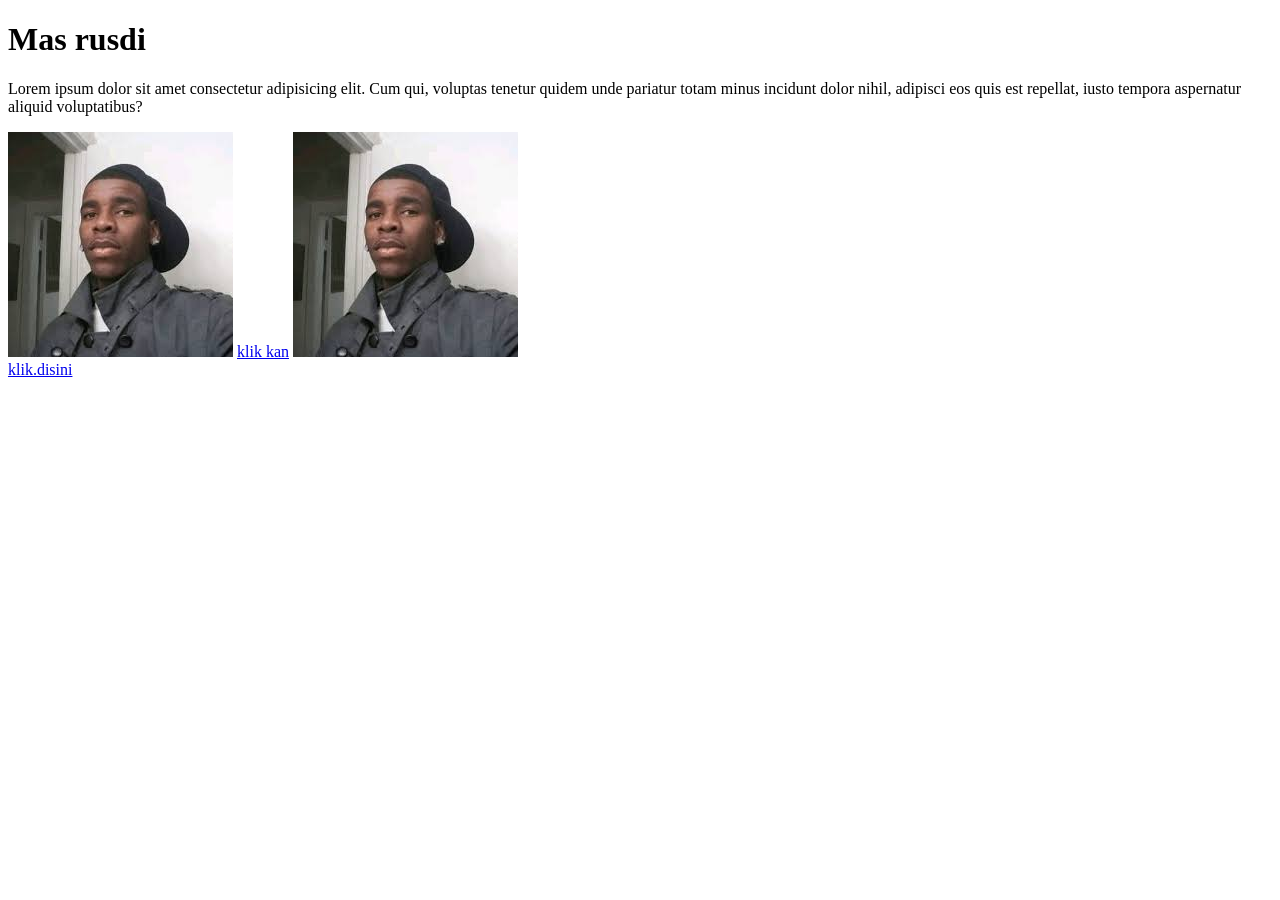
==== day1.html @ 90f404cc "Merge branch 'main' of https://github.com/imob3709-ux/buat-study-group" ====
<!doctype html>
<html lang="en">
  <head>
    <meta charset="UTF-8" />
    <meta name="viewport" content="width=device-width, initial-scale=1.0" />
    <title>aku</title>
</head>
<body>
 <h1>Mas rusdi</h1>
 <p>Lorem ipsum dolor sit amet consectetur adipisicing elit. Cum qui, voluptas tenetur quidem unde pariatur totam minus incidunt dolor nihil, adipisci eos quis est repellat, iusto tempora aspernatur aliquid voluptatibus?</p>
 <img src="mas rusdi.jpg" alt="aku">
 <a href="facebook.com">klik kan</a>

    <img src="mas rusdi.jpg" />
<br>

    <a href="youtube.com">klik.disini</a>
  </body>
</html>
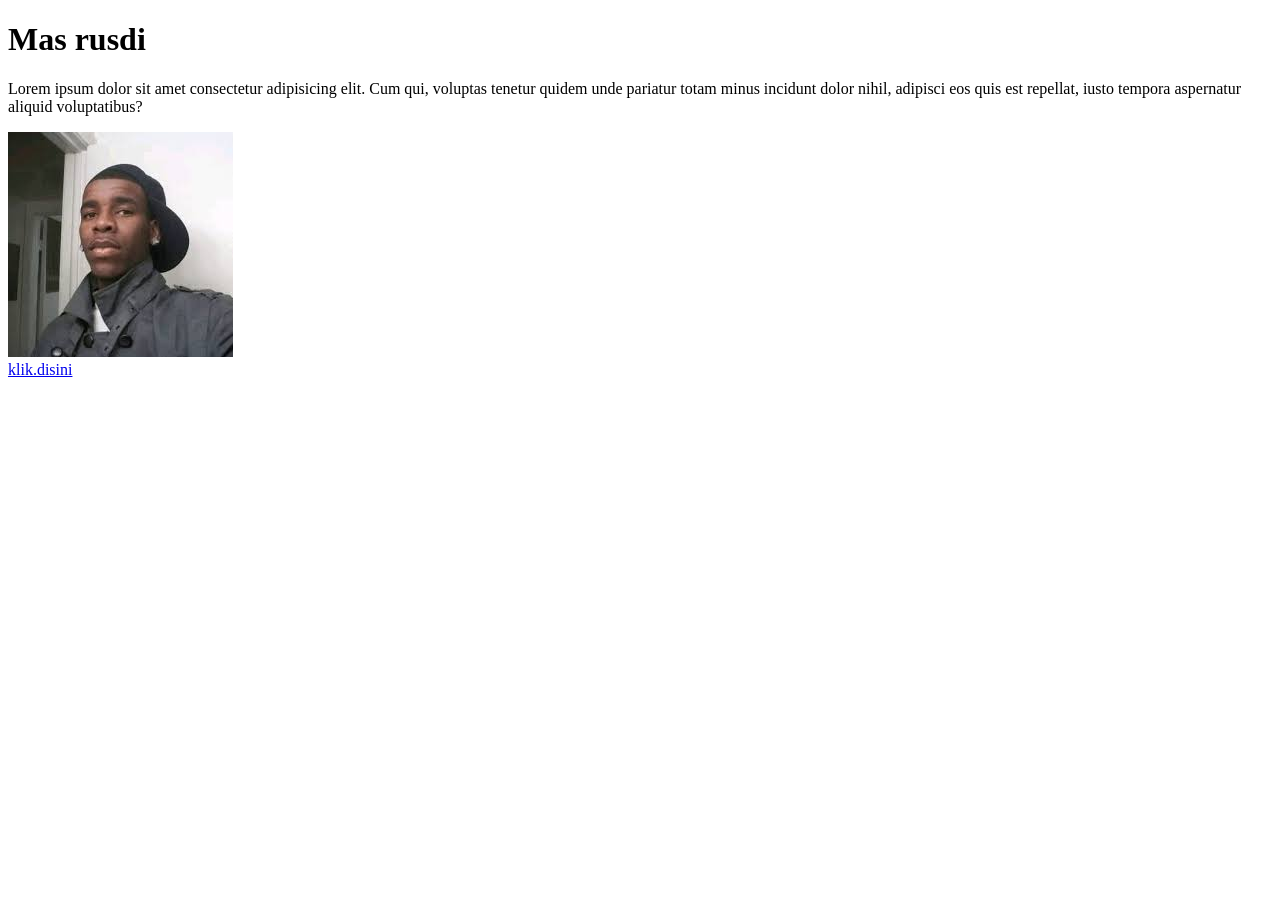
==== commit 18983acf: "Update day1.html" ====
--- a/day1.html
+++ b/day1.html
@@ -7,9 +7,10 @@
 </head>
 <body>
  <h1>Mas rusdi</h1>
+ <h2></h2>
+ <h3></h3>
  <p>Lorem ipsum dolor sit amet consectetur adipisicing elit. Cum qui, voluptas tenetur quidem unde pariatur totam minus incidunt dolor nihil, adipisci eos quis est repellat, iusto tempora aspernatur aliquid voluptatibus?</p>
- <img src="mas rusdi.jpg" alt="aku">
- <a href="facebook.com">klik kan</a>
+
 
     <img src="mas rusdi.jpg" />
 <br>
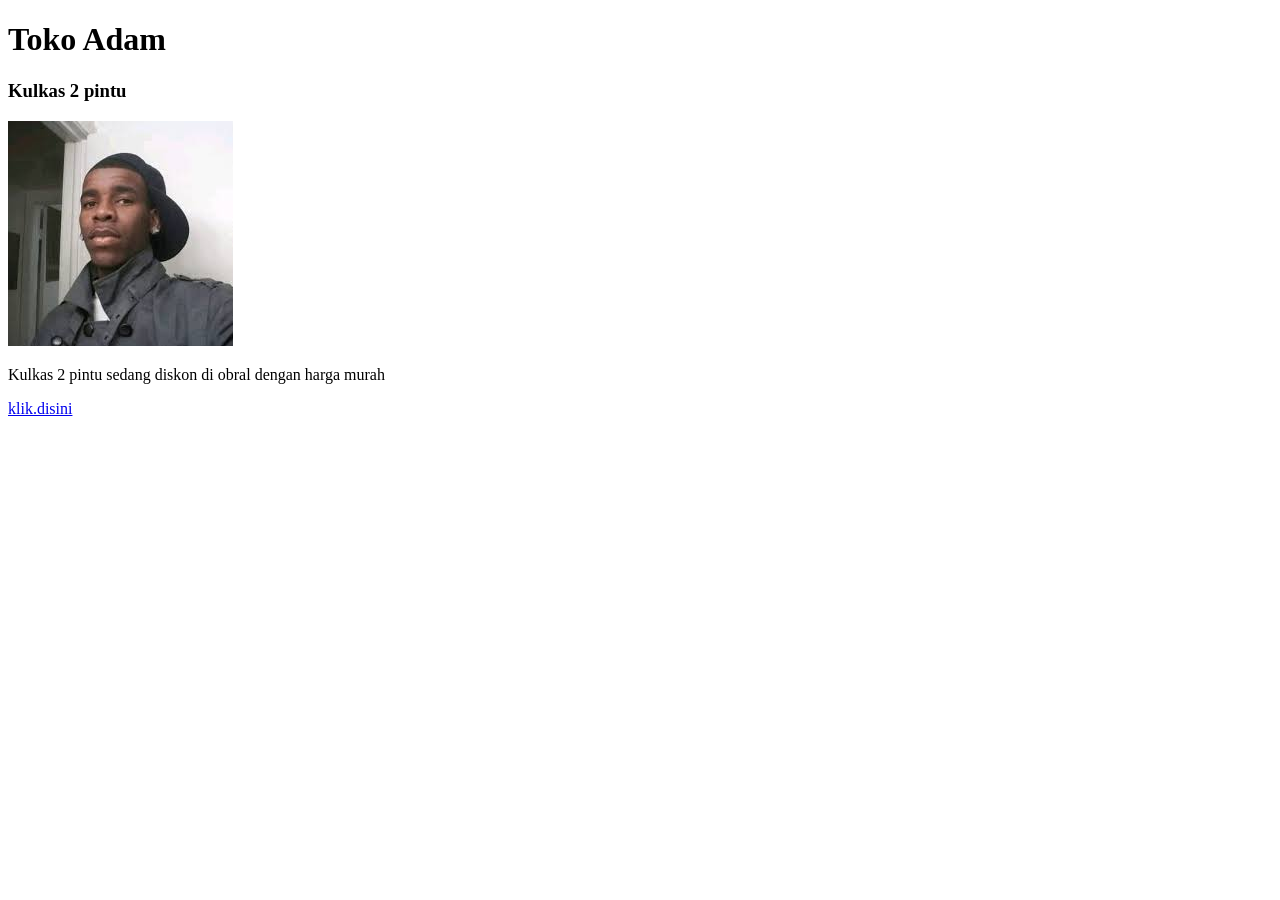
==== commit 4bc475c2: "Update day1.html" ====
--- a/day1.html
+++ b/day1.html
@@ -6,15 +6,12 @@
     <title>aku</title>
 </head>
 <body>
- <h1>Mas rusdi</h1>
- <h2></h2>
- <h3></h3>
- <p>Lorem ipsum dolor sit amet consectetur adipisicing elit. Cum qui, voluptas tenetur quidem unde pariatur totam minus incidunt dolor nihil, adipisci eos quis est repellat, iusto tempora aspernatur aliquid voluptatibus?</p>
-
-
-    <img src="mas rusdi.jpg" />
+ <h1>Toko Adam</h1>
+ 
+<h3>Kulkas 2 pintu</h3>
+    <img src="mas rusdi.jpg"  alt="Foto kulkas"/>
 <br>
-
-    <a href="youtube.com">klik.disini</a>
+<p>Kulkas 2 pintu sedang diskon di obral dengan harga murah </p>
+  <a href="youtube.com" target="_blank">klik.disini</a>
   </body>
 </html>
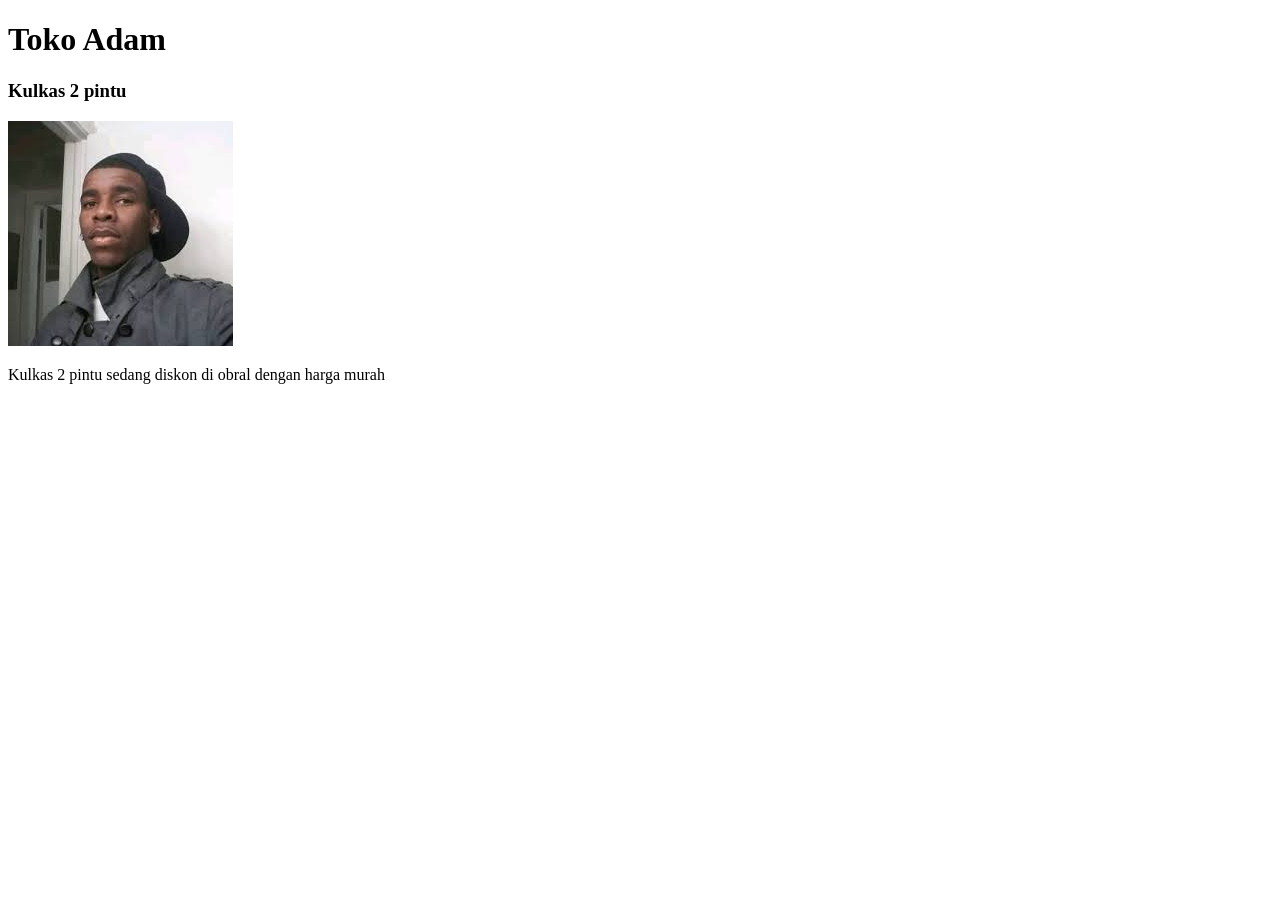
==== commit eca56540: "Update day1.html" ====
--- a/day1.html
+++ b/day1.html
@@ -4,14 +4,14 @@
     <meta charset="UTF-8" />
     <meta name="viewport" content="width=device-width, initial-scale=1.0" />
     <title>aku</title>
-</head>
-<body>
- <h1>Toko Adam</h1>
- 
-<h3>Kulkas 2 pintu</h3>
-    <img src="mas rusdi.jpg"  alt="Foto kulkas"/>
-<br>
-<p>Kulkas 2 pintu sedang diskon di obral dengan harga murah </p>
-  <a href="youtube.com" target="_blank">klik.disini</a>
+  </head>
+  <body>
+    <h1>Toko Adam</h1>
+
+    <h3>Kulkas 2 pintu</h3>
+    <img src="mas rusdi.jpg" alt="Foto kulkas" />
+    <br />
+    <p>Kulkas 2 pintu sedang diskon di obral dengan harga murah</p>
+    <a href=""></a>
   </body>
 </html>
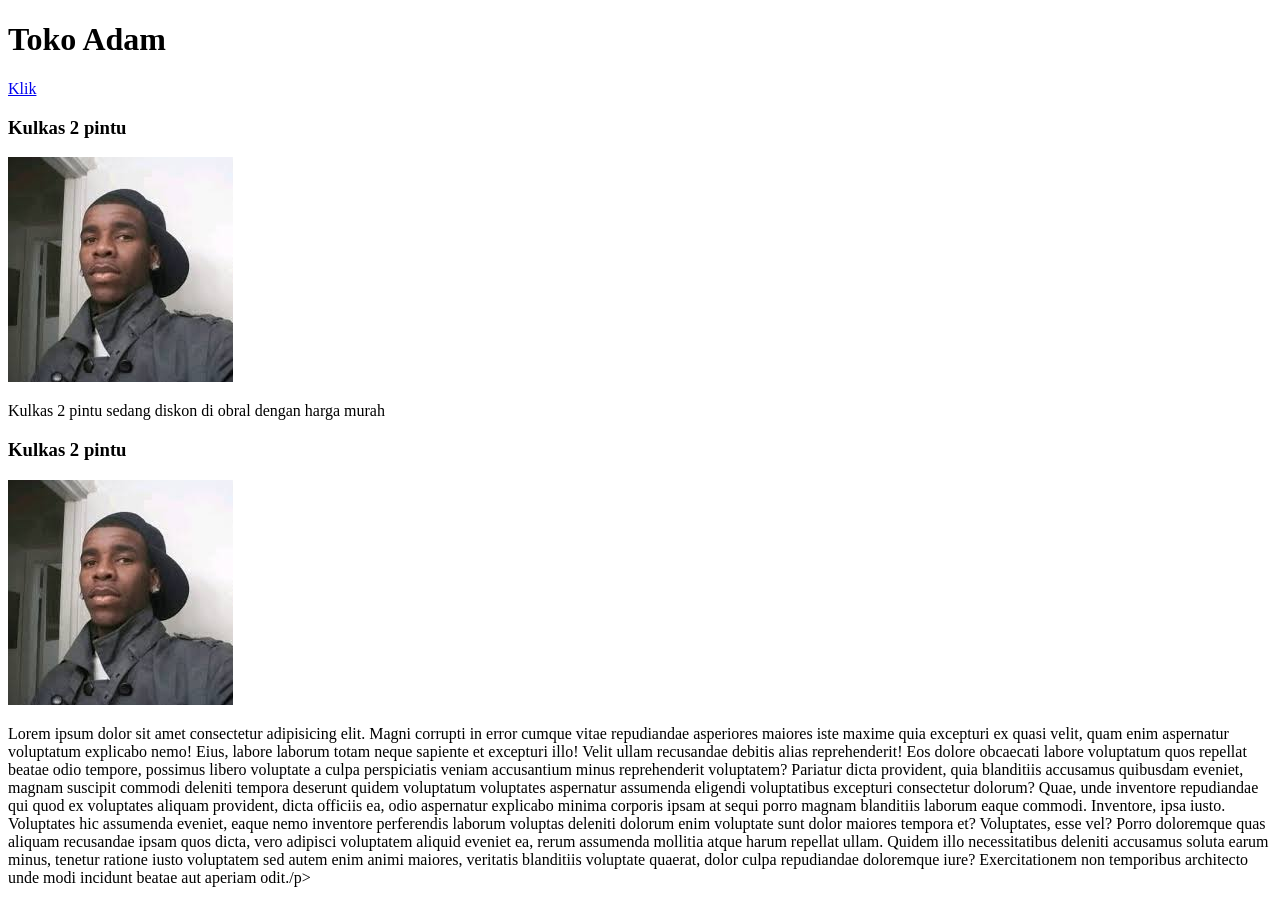
==== commit 828c0319: "j" ====
--- a/day1.html
+++ b/day1.html
@@ -7,11 +7,41 @@
   </head>
   <body>
     <h1>Toko Adam</h1>
+    <p><a href="#2">Klik</a></p>
 
     <h3>Kulkas 2 pintu</h3>
     <img src="mas rusdi.jpg" alt="Foto kulkas" />
     <br />
     <p>Kulkas 2 pintu sedang diskon di obral dengan harga murah</p>
-    <a href=""></a>
+
+  
+    <h3 id="2">Kulkas 2 pintu</h3>
+    <img src="mas rusdi.jpg" alt="Foto kulkas" />
+    <br />
+    <p>
+      Lorem ipsum dolor sit amet consectetur adipisicing elit. Magni corrupti in
+      error cumque vitae repudiandae asperiores maiores iste maxime quia
+      excepturi ex quasi velit, quam enim aspernatur voluptatum explicabo nemo!
+      Eius, labore laborum totam neque sapiente et excepturi illo! Velit ullam
+      recusandae debitis alias reprehenderit! Eos dolore obcaecati labore
+      voluptatum quos repellat beatae odio tempore, possimus libero voluptate a
+      culpa perspiciatis veniam accusantium minus reprehenderit voluptatem?
+      Pariatur dicta provident, quia blanditiis accusamus quibusdam eveniet,
+      magnam suscipit commodi deleniti tempora deserunt quidem voluptatum
+      voluptates aspernatur assumenda eligendi voluptatibus excepturi
+      consectetur dolorum? Quae, unde inventore repudiandae qui quod ex
+      voluptates aliquam provident, dicta officiis ea, odio aspernatur explicabo
+      minima corporis ipsam at sequi porro magnam blanditiis laborum eaque
+      commodi. Inventore, ipsa iusto. Voluptates hic assumenda eveniet, eaque
+      nemo inventore perferendis laborum voluptas deleniti dolorum enim
+      voluptate sunt dolor maiores tempora et? Voluptates, esse vel? Porro
+      doloremque quas aliquam recusandae ipsam quos dicta, vero adipisci
+      voluptatem aliquid eveniet ea, rerum assumenda mollitia atque harum
+      repellat ullam. Quidem illo necessitatibus deleniti accusamus soluta earum
+      minus, tenetur ratione iusto voluptatem sed autem enim animi maiores,
+      veritatis blanditiis voluptate quaerat, dolor culpa repudiandae doloremque
+      iure? Exercitationem non temporibus architecto unde modi incidunt beatae
+      aut aperiam odit./p>
+    </p>
   </body>
 </html>
